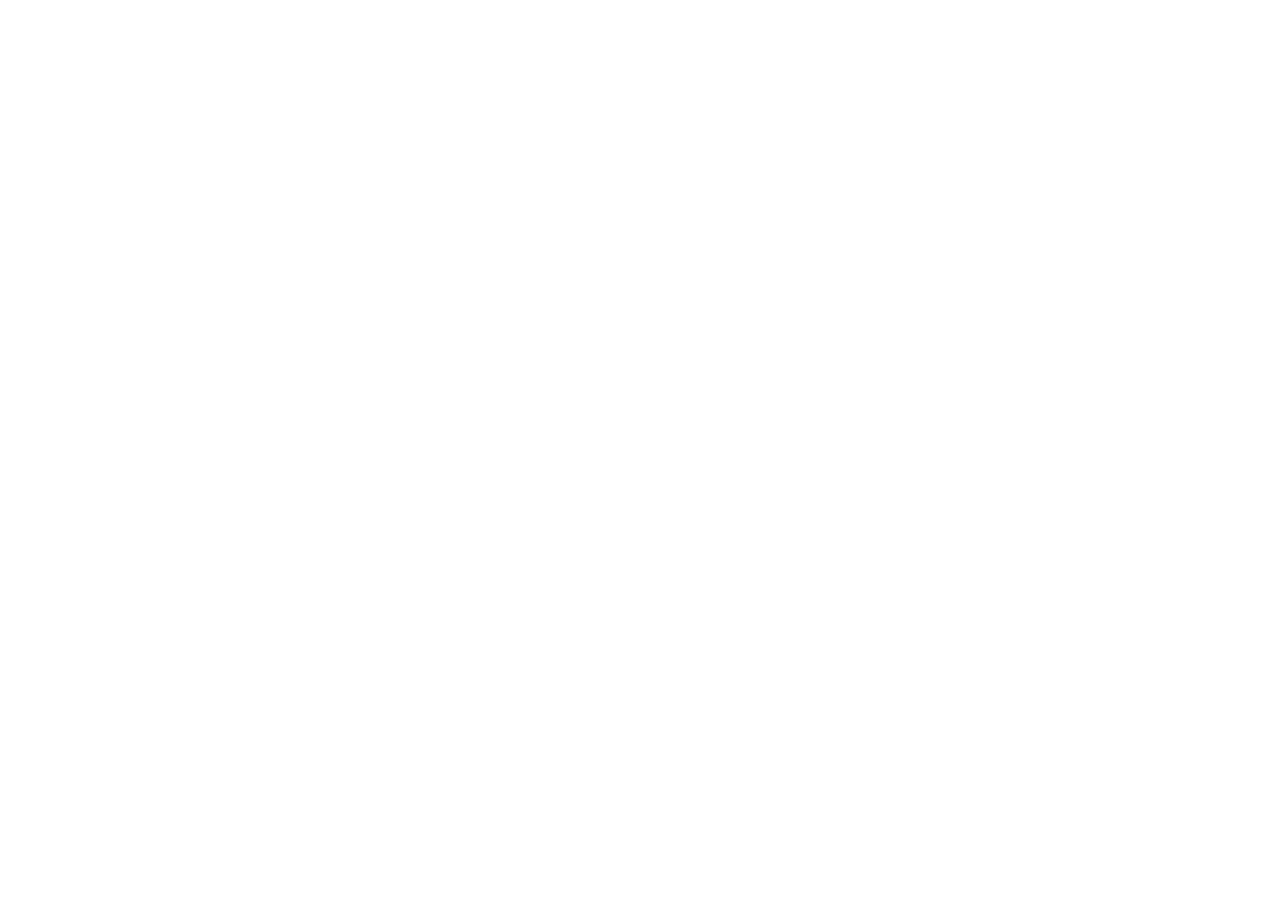
==== OSF Academy.html @ 2e746029 "initialize main website" ====
<!DOCTYPE html>
<html lang="en">
<head>
    <meta charset="UTF-8">
    <meta http-equiv="X-UA-Compatible" content="IE=edge">
    <meta name="viewport" content="width=device-width, initial-scale=1.0">
    <link rel="stylesheet" href="https://maxcdn.bootstrapcdn.com/bootstrap/4.0.0/css/bootstrap.min.css" integrity="sha384-Gn5384xqQ1aoWXA+058RXPxPg6fy4IWvTNh0E263XmFcJlSAwiGgFAW/dAiS6JXm" crossorigin="anonymous">
    <title>Document</title>
</head>

<body>
    
</body>

</html>
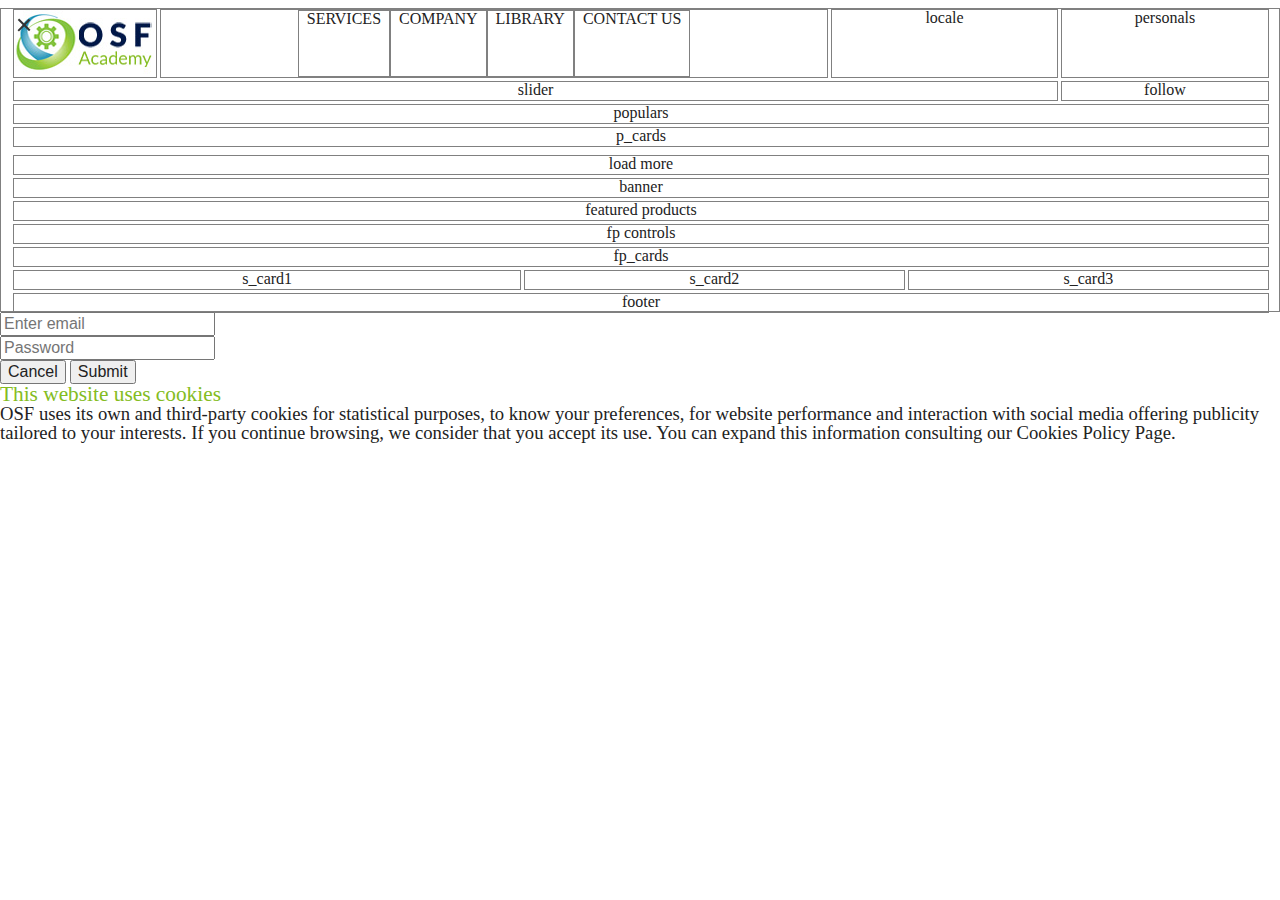
==== commit 107dd727: "skeleton almost done" ====
--- a/OSF Academy.html
+++ b/OSF Academy.html
@@ -1,15 +1,184 @@
 <!DOCTYPE html>
 <html lang="en">
+
 <head>
     <meta charset="UTF-8">
     <meta http-equiv="X-UA-Compatible" content="IE=edge">
     <meta name="viewport" content="width=device-width, initial-scale=1.0">
-    <link rel="stylesheet" href="https://maxcdn.bootstrapcdn.com/bootstrap/4.0.0/css/bootstrap.min.css" integrity="sha384-Gn5384xqQ1aoWXA+058RXPxPg6fy4IWvTNh0E263XmFcJlSAwiGgFAW/dAiS6JXm" crossorigin="anonymous">
-    <title>Document</title>
+    <!-- reset across browsers -->
+    <link rel='stylesheet' href='/css/reset.css'>
+    <!-- Bootstrap CSS -->
+    <link rel="stylesheet" href="https://maxcdn.bootstrapcdn.com/bootstrap/4.0.0-beta/css/bootstrap.min.css"
+        integrity="sha384-/Y6pD6FV/Vv2HJnA6t+vslU6fwYXjCFtcEpHbNJ0lyAFsXTsjBbfaDjzALeQsN6M" crossorigin="anonymous">
+    <!-- dedicated -->
+    </style>
+    <link rel='stylesheet' href='/css/css.css'>
+    </style>
+    <title>OSF Academy</title>
 </head>
 
+<!-- .mobile & .pc used to target corresponding environments -->
+
 <body>
-    
+    <div class="mainWrapper">
+        <!-- banner -->
+        <div id='banner'>banner</div>
+
+        <!-- featured products -->
+        <div id='featured_products' class='pc'>featured products</div>
+
+        <!-- follow -->
+        <div id='follow' class='pc'>follow</div>
+
+        <!-- footer -->
+        <div id='footer'>footer</div>
+
+        <!-- fp_controls -->
+        <div id='fp_controls' class='pc'>fp controls</div>
+
+        <!-- fp_cards -->
+        <div id='fp_cards' class='pc'>fp_cards</div>
+
+        <!-- header -->
+        <div id='header'>
+            <!-- for mobile -->
+            <div class="mobile">
+                <img src="/img/mobile/logo.png" alt="OSF Logo" srcset="">
+            </div>
+            <!-- for pc -->
+            <div class="pc">
+                <div id="logo3">
+                    <div>
+                        <a href="/OSF Academy.html">
+                            <img src="/img/pc/logo.jpg" alt="" srcset="">
+                        </a>
+                    </div>
+                </div>
+            </div>
+        </div>
+
+        <!-- load_more -->
+        <div id='load_more' class='pc'>load more</div>
+
+        <!-- locale -->
+        <div id='locale'>locale</div>
+
+        <!-- nav -->
+        <div id='nav'>
+            <!-- for pc -->
+            <div class="pc my-auto mr-0 ml-auto">
+                <div id="services d-flex flex-column mr-0">
+                    SERVICES
+                </div>
+                <div id="company d-flex flex-column mr-0">
+                    COMPANY
+                </div>
+                <div id="library d-flex flex-column mr-0">
+                    LIBRARY
+                </div>
+                <div id="contact_us d-flex flex-column mr-0">
+                    CONTACT US
+                </div>
+            </div>
+            <!-- for mobile -->
+            <div class="mobile">
+                <div>
+                    SERVICES
+                </div>
+                <div>
+                    COMPANY
+                </div>
+                <div>
+                    LIBRARY
+                </div>
+                <div>
+                    CONTACT US
+                </div>
+            </div>
+        </div>
+
+        <!-- p_cards -->
+        <div id='p_cards'>p_cards</div>
+
+        <!-- personals -->
+        <div id='personals'>personals</div>
+
+        <!-- populars -->
+        <div id='populars' class='pc'>populars</div>
+
+        <!-- s_card1 -->
+        <div id='s_card1'>s_card1</div>
+
+        <!-- s_card2 -->
+        <div id='s_card2'>s_card2</div>
+
+        <!-- s_card3 -->
+        <div id='s_card3'>s_card3</div>
+
+        <!-- slider -->
+        <div id='slider'>slider</div>
+    </div>
+
+    <!-- ### others ### -->
+    <!-- ~ mobile only ~ -->
+    <div class="mobile" id="mobileNavMenu" onclick="mobileNavMenu(this)">
+        <div class="bar1"></div>
+        <div class="bar2"></div>
+        <div class="bar3"></div>
+    </div>
+
+    <!-- login -->
+    <form id="login" class='modal fade show py-3 mx-5 rounded'>
+        <div class="form-group bg-white p-2 my-0">
+            <input type="email" class="form-control-sm w-100" id="exampleInputEmail1" aria-describedby="emailHelp"
+                placeholder="Enter email">
+        </div>
+        <div class="form-group bg-white p-2 my-0">
+            <input type="password" class="form-control-sm w-100" id="exampleInputPassword1" placeholder="Password">
+        </div>
+        <div class="d-flex bg-white px-1 pb-1" style='width: 100%; justify-content: space-between;'>
+            <button id="cancelLogin" type='button' class="btn btn-secondary" data-toggle="modal"
+                data-target="#login">Cancel</button>
+            <button type="submit" class="btn btn-primary">Submit</button>
+        </div>
+    </form>
+
+    <!-- LogIn Button -->
+    <button id="login_btn" type="button" class="btn-sm btn-primary mobile" data-toggle="modal" data-target="#login">Log
+        in</button>
+    <!-- cookies -->
+    <div id="cookies" class='modal bg-white' style='display: blocks;'>
+        <div id="close_cookies" class="opened_menu">
+            <div class="bar1"></div>
+            <div class="bar2"></div>
+            <div class="bar3"></div>
+        </div>
+        <div id="cookies_title">
+            This website uses cookies
+        </div>
+        <div id='cookies_text'>OSF uses its own and third-party cookies for statistical purposes, to know your
+            preferences, for website
+            performance
+            and interaction with social media offering publicity tailored to your interests. If you continue browsing,
+            we consider that you accept its use.
+            You can expand this information consulting our Cookies Policy Page.
+        </div>
+        <div id="cookies_button">ACCEPT</div>
+    </div>
+
+
+    <!-- Optional JavaScript -->
+    <!-- jQuery first, then Popper.js, then Bootstrap JS -->
+    <script src="https://code.jquery.com/jquery-3.2.1.slim.min.js"
+        integrity="sha384-KJ3o2DKtIkvYIK3UENzmM7KCkRr/rE9/Qpg6aAZGJwFDMVNA/GpGFF93hXpG5KkN" crossorigin="anonymous">
+    </script>
+    <script src="https://cdnjs.cloudflare.com/ajax/libs/popper.js/1.11.0/umd/popper.min.js"
+        integrity="sha384-b/U6ypiBEHpOf/4+1nzFpr53nxSS+GLCkfwBdFNTxtclqqenISfwAzpKaMNFNmj4" crossorigin="anonymous">
+    </script>
+    <script src="https://maxcdn.bootstrapcdn.com/bootstrap/4.0.0-beta/js/bootstrap.min.js"
+        integrity="sha384-h0AbiXch4ZDo7tp9hKZ4TsHbi047NrKGLO3SEJAg45jXxnGIfYzk4Si90RDIqNm1" crossorigin="anonymous">
+    </script>
+    <script src='/js/js.js'></script>
 </body>
 
 </html>--- a/css/css.css
+++ b/css/css.css
@@ -0,0 +1,299 @@
+.pc {
+    display: none!important;
+}
+
+.mainWrapper {
+    display: grid;
+    grid-auto-flow: row;
+    grid-template-columns: repeat(auto-fill, 100vw);
+    align-items: center;
+    justify-items: center;
+}
+
+.mainWrapper > div {
+    border: 1px dashed grey;
+    width: 100%;
+    display: flex;
+    justify-content: center;
+}
+
+#header {
+    grid-row: 1;
+    position: sticky;
+}
+
+#nav {
+    grid-row: 2;
+    height: auto;
+    display: none;
+}
+
+#locale {
+    grid-row: 3;
+}
+
+#slider {
+    grid-row: 4;
+}
+
+#p_cards {
+    grid-row: 5;
+}
+
+#banner {
+    grid-row: 6;
+}
+
+#s_card1 {
+    grid-row: 7;
+}
+
+#s_card2 {
+    grid-row: 8;
+}
+
+#s_card3 {
+    grid-row: 9;
+}
+
+#footer {
+    grid-row: 10;
+}
+
+#personals {
+    grid-row: 11;
+}
+
+
+/* HEADER */
+#header > .pc > div:first-child {
+    /* content: url('/img/pc/logo.jpg'); */
+}
+
+/* LOG IN BUTTON */
+#login_btn {
+    position: fixed;
+    top: calc(1rem / 2);
+    margin: auto;
+    right: calc(1rem / 2);
+    align-self: right;
+}
+
+/* COOKIES */
+#cookies_text,
+#cookies_title,
+#cookies_button {
+    font-family: Lato-Light, AdobeInvisFont, MyriadPro-Regular;
+    font-size: 14pt;
+    color: rgb(69, 65, 62 255);
+    text-align: left;
+}
+#cookies_text,
+#cookies_title {    
+    display: inline-block;
+}
+#cookies_title {
+    color: rgba(132, 188, 34, 255);
+    font-size: 16pt;
+}
+#cookies_button {
+    font-size: 31.65455pt;
+    color: rgba(255, 255, 255, 255);
+    display: inline-block;
+    width: 80px;
+}
+
+/* burger menu start */
+#mobileNavMenu,
+#close_cookies {
+    display: block;
+    width:fit-content;
+    cursor: pointer;
+    position: fixed;
+    top: 1rem;
+    left: 1rem;
+  }
+  
+  .bar1, .bar2, .bar3 {
+    width: 1rem;
+    height: calc(1rem / 7);
+    background-color: #333;
+    margin: calc(1rem / 5.8) 0;
+    transition: 0.4s;
+  }
+  
+  .opened_menu .bar1 {
+    -webkit-transform: rotate(-45deg) translate(calc(1rem / -3.9), calc(1rem / -5.8));
+    transform: rotate(-45deg) translate(calc(1rem / -4.375), calc(1rem / 4.375));
+  }
+  
+  .opened_menu .bar2 {opacity: 0;}
+  
+  .opened_menu .bar3 {
+    -webkit-transform: rotate(45deg) translate(calc(1rem / -4.375), calc(1rem / -4.375));
+    transform: rotate(45deg) translate(calc(1rem / -4.375), calc(1rem / -4.375));
+  }
+  /* burger menu end */
+
+
+/* final media touch */
+@media (min-width: 768px) {
+    .noDisplay {
+        display: initial;
+        color: red;
+    }
+
+    .mobile {
+        display: none!important;
+    }
+
+    .pc {
+        display: flex!important;
+    }
+
+    .mainWrapper {
+        grid-template-columns: .5fr repeat(59, 1fr) .5fr;
+        border: 1px solid grey;
+        grid-gap: 5px;
+        margin-top: .5rem;
+    }
+
+    .mainWrapper>div {
+        border: 1px solid grey;
+        display: flex;
+        height: 100%!important;
+        place-content: center;
+        justify-content: center;
+        margin: auto;
+        padding: auto;
+    }
+
+    #nav {
+        position: initial;
+        display: flex;
+        margin-left: auto;
+        right: 0;
+    }
+
+    #banner {
+        grid-row: 7;
+        grid-column-start: 2;
+        grid-column-end: 61;
+    }
+
+    #featured_products {
+        grid-row: 8;
+        grid-column-start: 2;
+        grid-column-end: 61;
+    }
+
+    #follow {
+        grid-row: 2;
+        grid-column-start: 50;
+        grid-column-end: 61;
+    }
+
+    #footer {
+        grid-row: 12;
+        grid-column-start: 2;
+        grid-column-end: 61;
+    }
+
+    #fp_controls {
+        grid-row: 9;
+        grid-column-start: 2;
+        grid-column-end: 61;
+    }
+
+    #fp_cards {
+        grid-row: 10;
+        grid-column-start: 2;
+        grid-column-end: 61;
+    }
+
+    #header {
+        grid-row: 1;
+        grid-column-start: 2;
+        grid-column-end: 2;
+    }
+
+    #load_more {
+        grid-row: 6;
+        grid-column-start: 2;
+        grid-column-end: 61;
+    }
+
+    #locale {
+        grid-row: 1;
+        grid-column-start: 38;
+        grid-column-end: 50;
+    }
+
+    #nav {
+        grid-row: 1;
+        grid-column-start: 3;
+        grid-column-end: 38;
+    }
+
+    #p_cards {
+        grid-row: 4;
+        grid-column-start: 2;
+        grid-column-end: 61;
+    }
+
+    #personals {
+        grid-row: 1;
+        grid-column-start: 50;
+        grid-column-end: 61;
+    }
+
+    #populars {
+        grid-row: 3;
+        grid-column-start: 2;
+        grid-column-end: 61;
+    }
+
+    #s_card1 {
+        grid-row: 11;
+        grid-column-start: 2;
+        grid-column-end: 22;
+    }
+
+    #s_card2 {
+        grid-row: 11;
+        grid-column-start: 22;
+        grid-column-end: 42;
+    }
+
+    #s_card3 {
+        grid-row: 11;
+        grid-column-start: 42;
+        grid-column-end: 61;
+    }
+
+    #slider {
+        grid-row: 2;
+        grid-column-start: 2;
+        grid-column-end: 50;
+    }
+
+    #footer {
+        grid-column: 2 / -2;
+    }
+
+    /* MENU */
+    #nav > .pc > div::after {
+        content: "";
+    }
+    #nav > .pc > div {
+        border: 1px solid grey;
+        padding-left: .5rem;
+        padding-right: .5rem;
+    }
+}
+
+@media (min-width: 1280px) {    
+}
+
+@media print {
+}